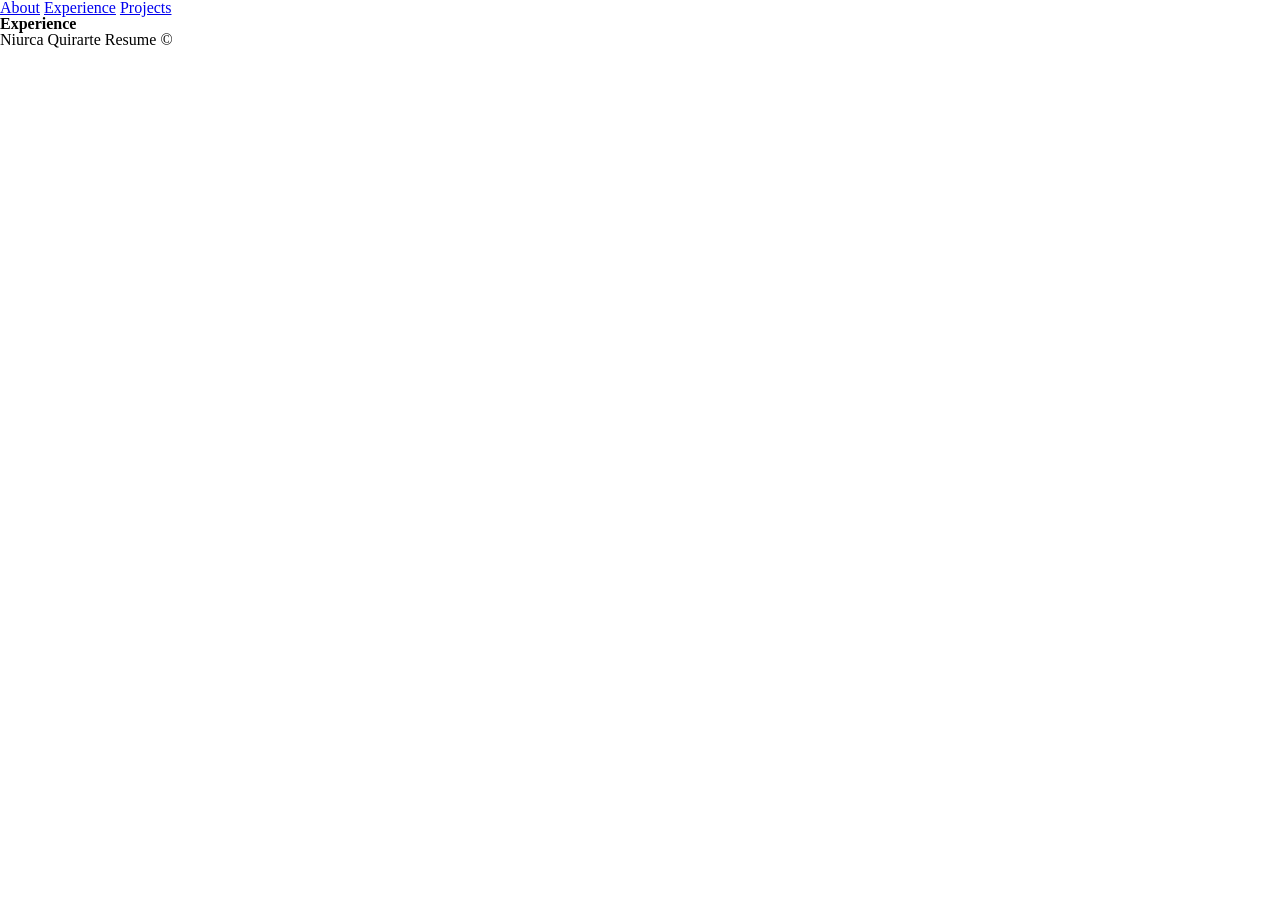
==== experience.html @ 12024cb2 "home page in progress; working on dropdown contact info" ====
<!DOCTYPE html>
<html lang="en">
<head>
    <meta charset="UTF-8">
    <meta name="viewport" content="width=device-width, initial-scale=1.0">
    <link rel="stylesheet" href="css/default.css">
    <link rel="stylesheet" href="css/styling.css">
    <title>Experience</title>
</head>
<body>
    <header>
        <nav>
            <a href = "index.html">About</a>
            <a href = "experience.html">Experience</a>
            <a href = "projects.html">Projects</a>
        </nav>
    </header>
    <main>
        <h1>Experience</h1>
        <div>
            <!-- my skills -->
            <!-- certificates -->
            <!-- experiences in jobs & school (org)-->
        </div>
    </main>
    <footer>
        <p>Niurca Quirarte Resume &copy;</p>
    </footer>
</body>
</html>
---- css/default.css ----
/* 
html5doctor.com Reset Stylesheet
v1.6.1
Last Updated: 2010-09-17
Author: Richard Clark - http://richclarkdesign.com 
Twitter: @rich_clark
*/

html, body, div, span, object, iframe,
h1, h2, h3, h4, h5, h6, p, blockquote, pre,
abbr, address, cite, code,
del, dfn, em, img, ins, kbd, q, samp,
small, strong, sub, sup, var,
b, i,
dl, dt, dd, ol, ul, li,
fieldset, form, label, legend,
table, caption, tbody, tfoot, thead, tr, th, td,
article, aside, canvas, details, figcaption, figure, 
footer, header, hgroup, menu, nav, section, summary,
time, mark, audio, video {
    margin:0;
    padding:0;
    border:0;
    outline:0;
    font-size:100%;
    vertical-align:baseline;
    background:transparent;
}

body {
    line-height:1;
}

article,aside,details,figcaption,figure,
footer,header,hgroup,menu,nav,section { 
	display:block;
}

nav ul {
    list-style:none;
}

blockquote, q {
    quotes:none;
}

blockquote:before, blockquote:after,
q:before, q:after {
    content:'';
    content:none;
}

a {
    margin:0;
    padding:0;
    font-size:100%;
    vertical-align:baseline;
    background:transparent;
}

/* change colours to suit your needs */
ins {
    background-color:#ff9;
    color:#000;
    text-decoration:none;
}

/* change colours to suit your needs */
mark {
    background-color:#ff9;
    color:#000; 
    font-style:italic;
    font-weight:bold;
}

del {
    text-decoration: line-through;
}

abbr[title], dfn[title] {
    border-bottom:1px dotted;
    cursor:help;
}

table {
    border-collapse:collapse;
    border-spacing:0;
}

/* change border colour to suit your needs */
hr {
    display:block;
    height:1px;
    border:0;   
    border-top:1px solid #dc9292;
    margin:1em 0;
    padding:0;
}

input, select {
    vertical-align:middle;
}
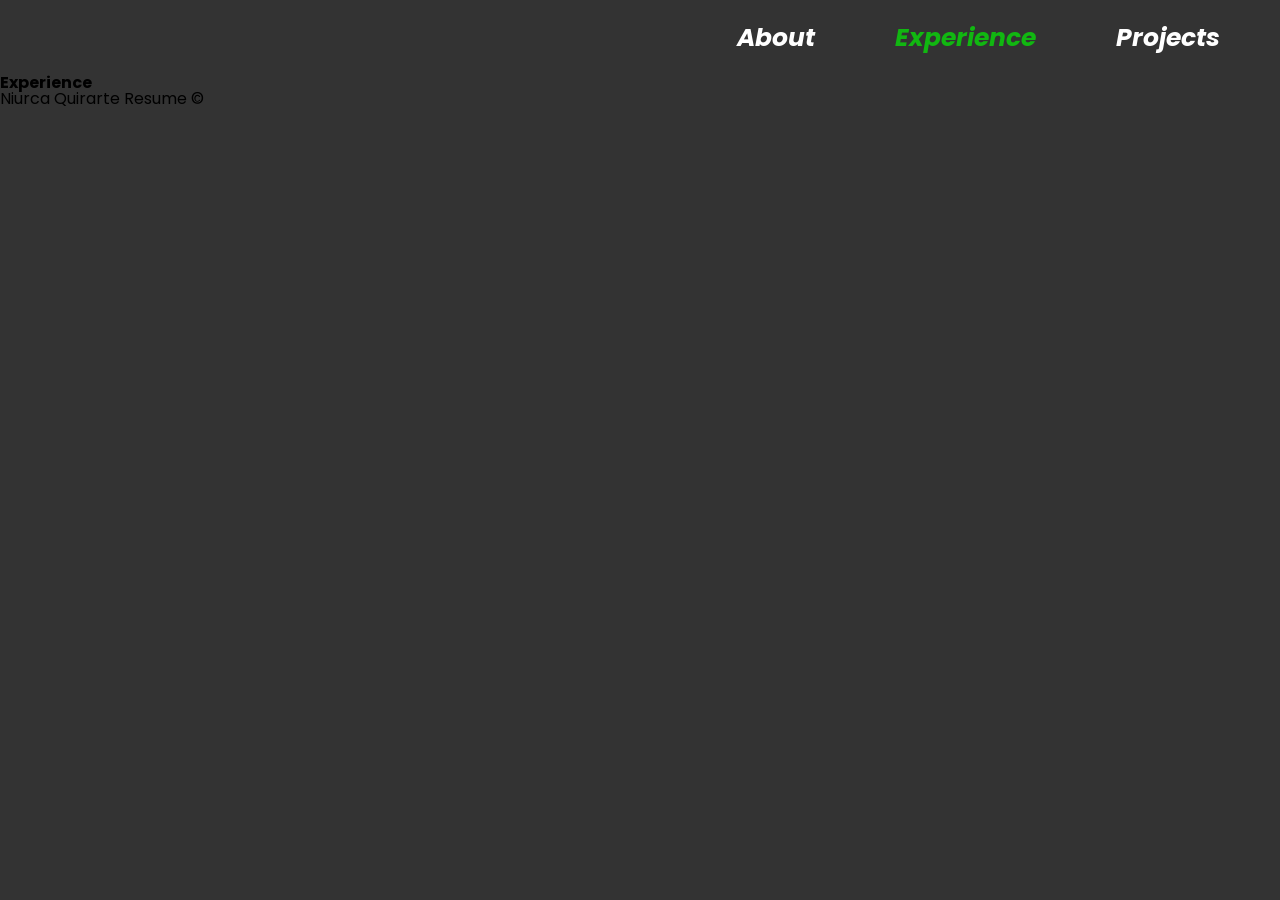
==== commit 29ca7817: "nav done, prof pic done" ====
--- a/experience.html
+++ b/experience.html
@@ -4,14 +4,15 @@
     <meta charset="UTF-8">
     <meta name="viewport" content="width=device-width, initial-scale=1.0">
     <link rel="stylesheet" href="css/default.css">
-    <link rel="stylesheet" href="css/styling.css">
+    <link rel="stylesheet" href="css/style.css">
+    <link href="https://fonts.googleapis.com/css2?family=Montserrat:wght@400;600&family=Poppins:wght@400;600&display=swap" rel="stylesheet">
     <title>Experience</title>
 </head>
 <body>
     <header>
-        <nav>
+        <nav class="topnav">
             <a href = "index.html">About</a>
-            <a href = "experience.html">Experience</a>
+            <a href = "experience.html" id="on">Experience</a>
             <a href = "projects.html">Projects</a>
         </nav>
     </header>
--- a/css/style.css
+++ b/css/style.css
@@ -0,0 +1,185 @@
+@media screen and (prefers-reduced-motion: reduce) {
+    html {
+        scroll-behavior: auto;
+    }
+}
+
+@media screen and (min-width: 500px) {
+    /* tablet view */
+}
+
+@media screen and (min-width: 900px) {
+    /* desktop view */
+}
+
+html {
+    scroll-behavior: smooth;
+    background-color: #333;
+    font-family: 'Poppins', sans-serif;
+}
+
+.btn{
+  display: inline-block;
+  padding: 0.6rem 1.2rem;
+  font-size: 1rem;
+  color: #0A66C2; /* border & text color */
+  border: 2px solid #0A66C2;
+  border-radius: 10px; /* curved corners */
+  background-color: transparent;
+  text-decoration: none;
+  transition: all 0.3s ease;
+  cursor: pointer;
+}
+
+/* Hover effect: fill the button */
+.btn:hover {
+  background-color: #0A66C2; /* same as border */
+  color: white; /* text color changes on fill */
+}
+
+.list {
+  margin-top: 0.5rem;
+  padding: 0;
+  list-style: none;
+  background: #fff;
+  border: 1px solid #ccc;
+  border-radius: 6px;
+  width: 200px;
+  box-shadow: 0 4px 6px rgba(0, 0, 0, 0.1);
+  transition: all 0.2s ease;
+  position: absolute;
+  z-index: 100;
+}
+
+.list li {
+  padding: 0.75rem 1rem;
+  border-bottom: 1px solid #eee;
+  color: #333;
+}
+
+.list li:last-child {
+  border-bottom: none;
+}
+
+/* Hide by default */
+.hide {
+  display: none;
+}
+
+/* Show when toggled */
+.show {
+  display: block;
+}
+
+/* ----------------------- top navigation edits ------------------ */
+.topnav {
+    display: flex;
+    justify-content: space-evenly;
+    margin-left: auto;
+    width: fit-content;
+    /* margin-right: 20px; */
+    padding: 10px 20px;
+}
+
+.topnav > a {
+    /* padding: 14px 20px; */
+    text-decoration: none;
+    color: white;
+    font-size: 25px;
+    /* font-family: 'Poppins', sans-serif; or 'Montserrat' */
+    font-weight: bold;
+    font-style: italic;
+    padding: 15px 40px;
+    border-radius: 30px;
+    transition: all 0.3s ease;
+}
+
+.topnav > a:hover {
+    background-color: #ddd;
+    color: black;
+}
+
+.topnav > a:active {
+    background-color: #333;
+    color: black;
+}
+
+#on {
+    color:rgb(17, 183, 17)
+}
+
+#on:hover {
+    color: rgb(4, 138, 4);
+}
+
+/* profile pic edits */
+.prof {
+    width: 250px;
+    height: 250px;
+    border-radius: 50%;
+    object-fit: cover;
+    margin-right: 50px;
+    border: 5px solid rgb(17, 183, 17);
+}
+
+/* whole */
+.whole {
+    display: flex;
+    align-items: center;
+    justify-content: center;
+    margin-top: 50px;
+    margin-bottom: 50px;
+    /* font-family: 'Poppins', sans-serif; */
+}
+
+/* .topnav>a::after {
+    content: "";
+    position: absolute;
+    left: 0;
+    bottom: 0;
+    width: 100%;
+    height: 100%;
+    background: rgba(255, 255, 255, 0.2);
+    transform: scaleX(0);
+    transform-origin: left;
+    transition: transform 0.3s ease;
+    z-index: -1;
+}
+
+.topnav>a:hover::after {
+    transform: scaleX(1);
+} */
+
+.flip {
+    width: 250px;
+    height: 250px;
+    perspective: 1000px;
+    /* gives 3D perspective */
+    display: inline-block;
+    margin-right: 50px;
+    position: relative;
+}
+
+.flip img {
+    width: 100%;
+    height: 100%;
+    border-radius: 50%;
+    object-fit: cover;
+    border: 5px solid rgb(17, 183, 17);
+    position: absolute;
+    backface-visibility: hidden;
+    /* hide backside when flipped */
+    transition: transform 0.6s;
+}
+
+.flip .back {
+    transform: rotateY(180deg);
+}
+
+.flip:hover .front {
+    transform: rotateY(180deg);
+}
+
+.flip:hover .back {
+    transform: rotateY(0deg);
+}
